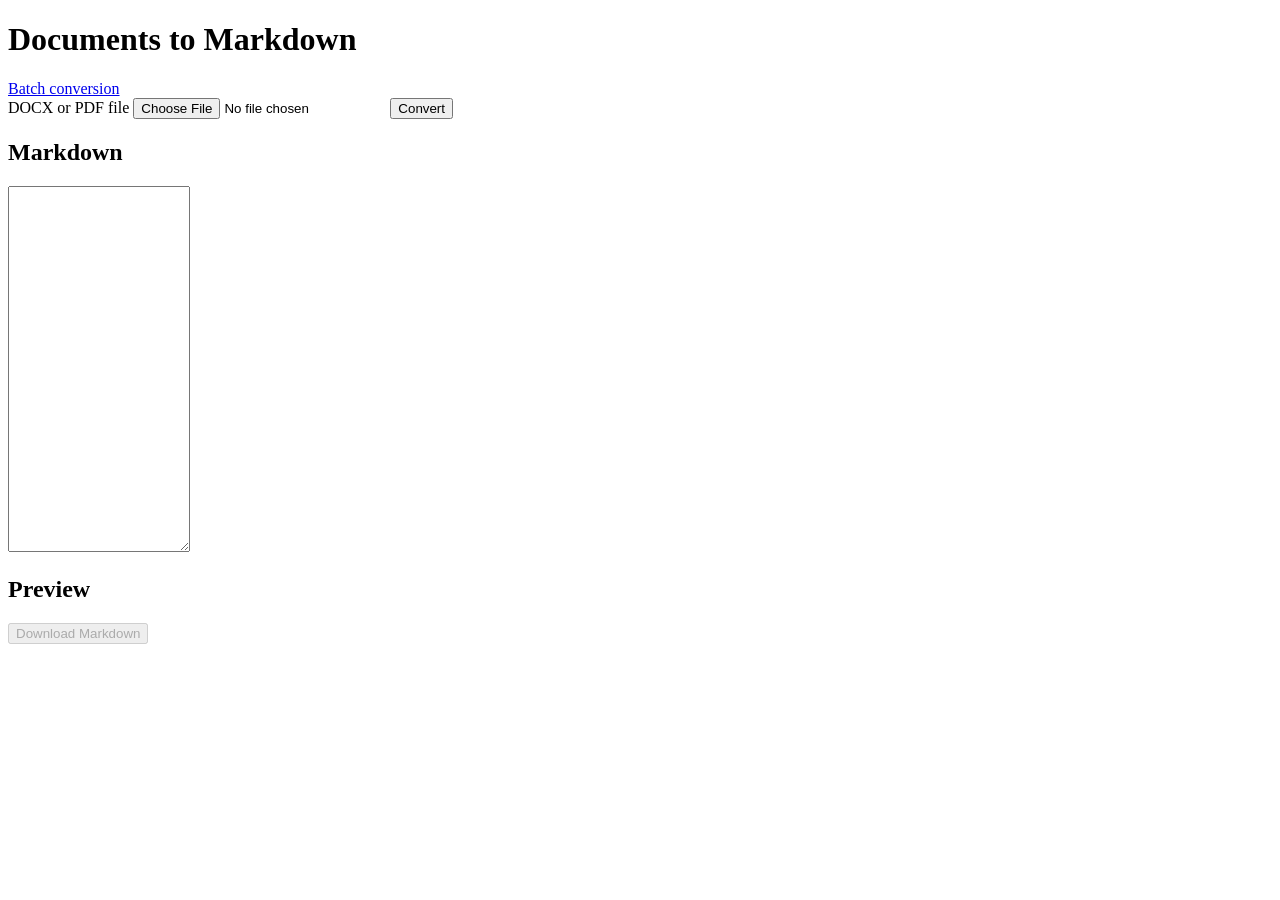
==== src/docs_to_markdown/static/index.html @ 73ffa0cc "Initial Docs to Markdown application" ====
<!doctype html>
<html lang="en">
  <head>
    <meta charset="utf-8">
    <meta name="viewport" content="width=device-width, initial-scale=1">
    <title>Documents to Markdown</title>
    <link rel="stylesheet" href="/static/app.css">
    <script src="/static/app.js" defer></script>
  </head>
  <body>
    <main>
      <header class="page-header">
        <h1>Documents to Markdown</h1>
        <a href="/batch">Batch conversion</a>
      </header>

      <form id="conversion-form">
        <label for="document">DOCX or PDF file</label>
        <input id="document" name="file" type="file" accept=".docx,.pdf" required>
        <button type="submit">Convert</button>
      </form>

      <p id="status" role="status" aria-live="polite"></p>

      <div class="workspace">
        <section>
          <h2><label for="markdown">Markdown</label></h2>
          <textarea id="markdown" rows="24"></textarea>
        </section>
        <section>
          <h2>Preview</h2>
          <div id="preview" class="preview" aria-live="polite"></div>
        </section>
      </div>
      <button id="download" type="button" disabled>Download Markdown</button>
    </main>
  </body>
</html>
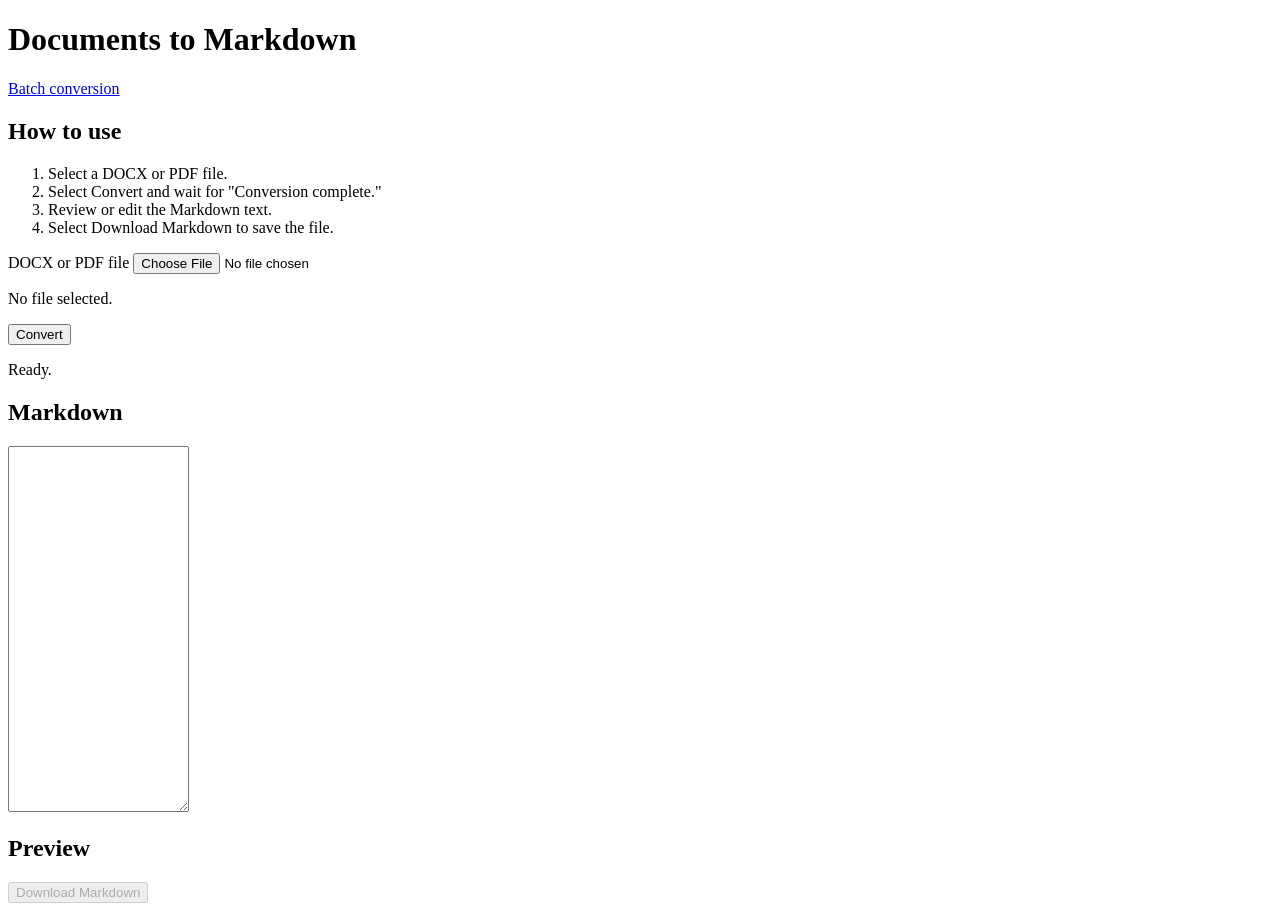
==== commit d065b814: "Improve novice onboarding and preview UX" ====
--- a/src/docs_to_markdown/static/index.html
+++ b/src/docs_to_markdown/static/index.html
@@ -14,13 +14,24 @@
         <a href="/batch">Batch conversion</a>
       </header>
 
+      <section class="quick-start" aria-label="How to use this page">
+        <h2>How to use</h2>
+        <ol>
+          <li>Select a DOCX or PDF file.</li>
+          <li>Select Convert and wait for "Conversion complete."</li>
+          <li>Review or edit the Markdown text.</li>
+          <li>Select Download Markdown to save the file.</li>
+        </ol>
+      </section>
+
       <form id="conversion-form">
         <label for="document">DOCX or PDF file</label>
         <input id="document" name="file" type="file" accept=".docx,.pdf" required>
+        <p id="selected-file" class="hint">No file selected.</p>
         <button type="submit">Convert</button>
       </form>
 
-      <p id="status" role="status" aria-live="polite"></p>
+      <p id="status" class="status-info" role="status" aria-live="polite">Ready.</p>
 
       <div class="workspace">
         <section>
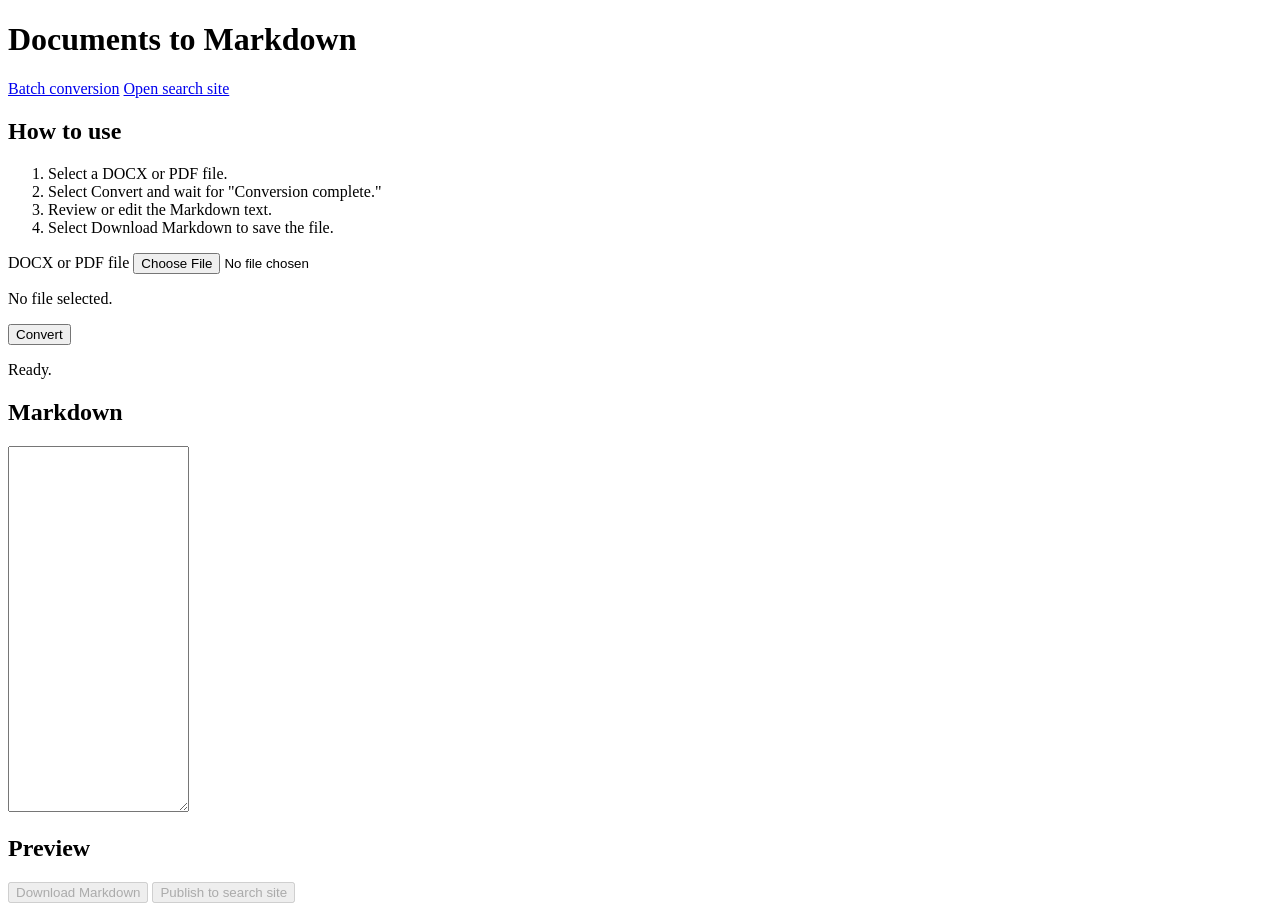
==== commit c719f411: "Add MkDocs search sandbox; switch OCR embedding from alt text to Markdown footnotes - New mkdocs-sit" ====
--- a/src/docs_to_markdown/static/index.html
+++ b/src/docs_to_markdown/static/index.html
@@ -12,6 +12,7 @@
       <header class="page-header">
         <h1>Documents to Markdown</h1>
         <a href="/batch">Batch conversion</a>
+        <a id="search-site-link" href="http://127.0.0.1:8001/" target="_blank" rel="noopener">Open search site</a>
       </header>
 
       <section class="quick-start" aria-label="How to use this page">
@@ -44,6 +45,7 @@
         </section>
       </div>
       <button id="download" type="button" disabled>Download Markdown</button>
+      <button id="publish" type="button" disabled>Publish to search site</button>
     </main>
   </body>
 </html>
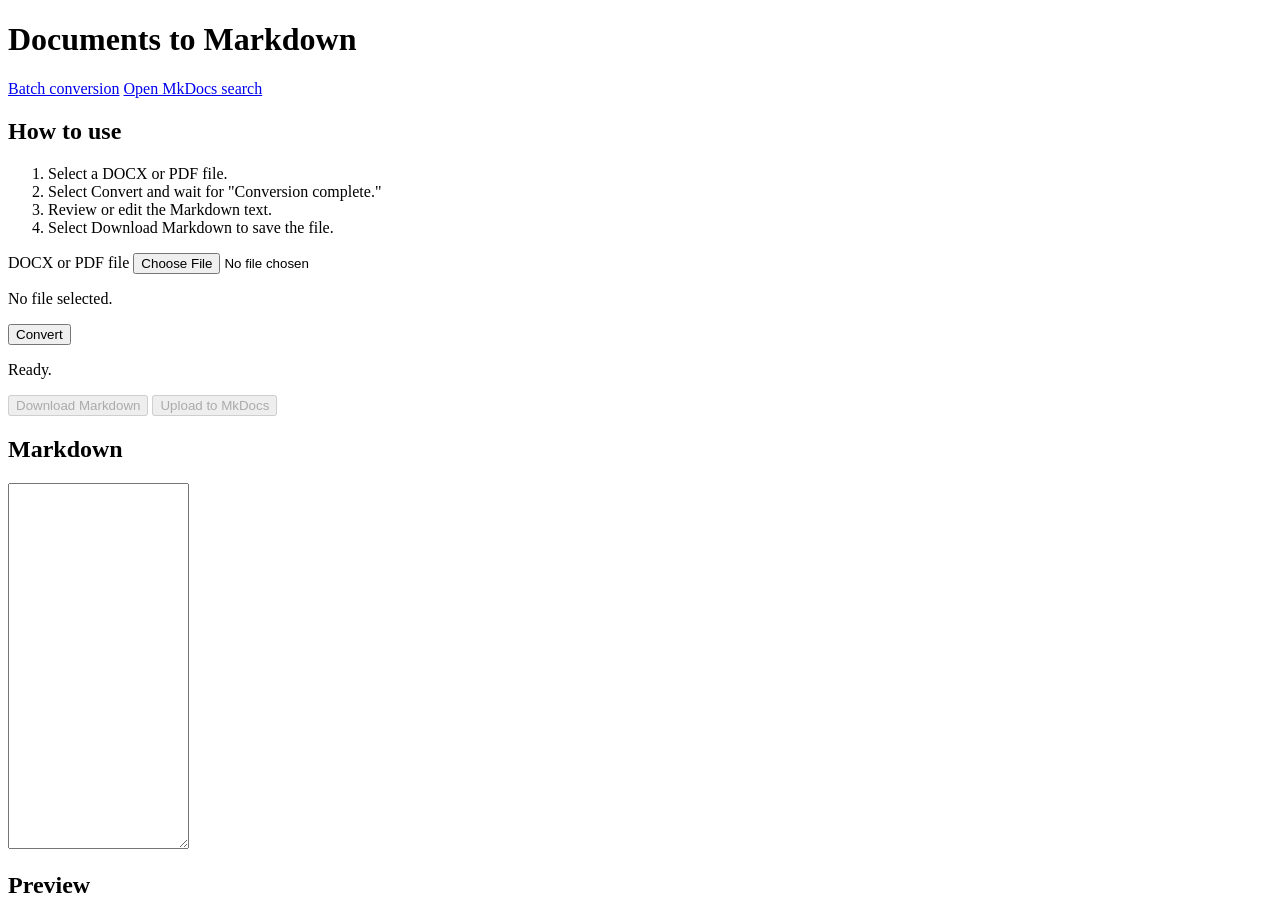
==== commit cfa82fa5: "Package MkDocs library and tester workflows" ====
--- a/src/docs_to_markdown/static/index.html
+++ b/src/docs_to_markdown/static/index.html
@@ -12,7 +12,7 @@
       <header class="page-header">
         <h1>Documents to Markdown</h1>
         <a href="/batch">Batch conversion</a>
-        <a id="search-site-link" href="http://127.0.0.1:8001/" target="_blank" rel="noopener">Open search site</a>
+        <a id="search-site-link" href="/mkdocs/" target="_blank" rel="noopener">Open MkDocs search</a>
       </header>
 
       <section class="quick-start" aria-label="How to use this page">
@@ -33,6 +33,19 @@
       </form>
 
       <p id="status" class="status-info" role="status" aria-live="polite">Ready.</p>
+      <section id="conversion-progress-panel" class="conversion-progress-panel" aria-live="polite" hidden>
+        <div class="progress-heading">
+          <strong id="progress-label">Conversion in progress</strong>
+          <span id="progress-time"></span>
+        </div>
+        <progress id="conversion-progress" max="100" aria-label="Conversion progress"></progress>
+        <p class="progress-hint">Approximate timing only; image-heavy PDFs may take longer.</p>
+      </section>
+
+      <div class="document-actions">
+        <button id="download" type="button" disabled>Download Markdown</button>
+        <button id="publish" type="button" disabled>Upload to MkDocs</button>
+      </div>
 
       <div class="workspace">
         <section>
@@ -44,8 +57,6 @@
           <div id="preview" class="preview" aria-live="polite"></div>
         </section>
       </div>
-      <button id="download" type="button" disabled>Download Markdown</button>
-      <button id="publish" type="button" disabled>Publish to search site</button>
     </main>
   </body>
 </html>
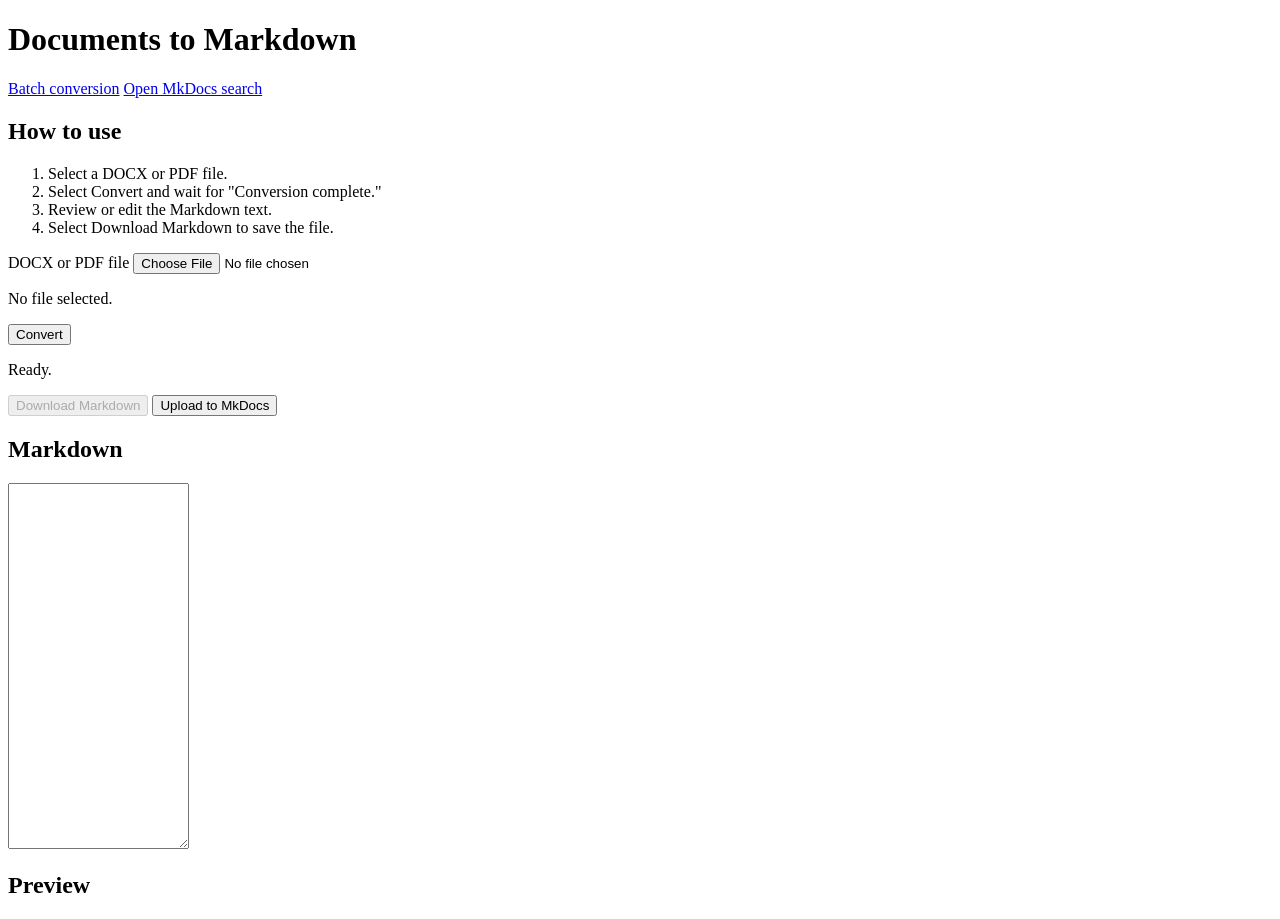
==== commit 8ad0b739: "Fix library upload timeouts and silent button. Publish writes files immediately and rebuilds MkDocs " ====
--- a/src/docs_to_markdown/static/index.html
+++ b/src/docs_to_markdown/static/index.html
@@ -44,7 +44,7 @@
 
       <div class="document-actions">
         <button id="download" type="button" disabled>Download Markdown</button>
-        <button id="publish" type="button" disabled>Upload to MkDocs</button>
+        <button id="publish" type="button">Upload to MkDocs</button>
       </div>
 
       <div class="workspace">
